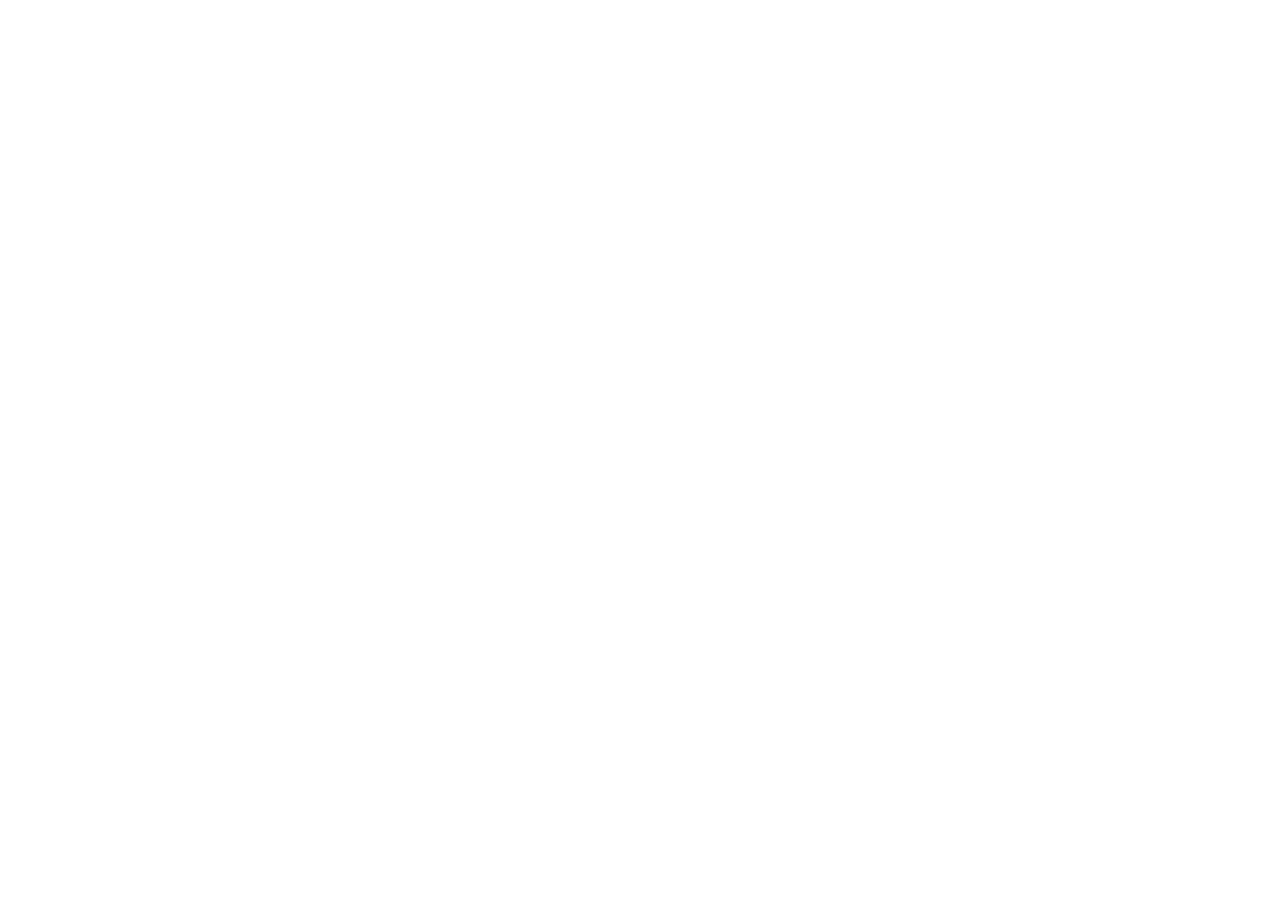
==== training-responsive.html @ 89398cce "add" ====
<!DOCTYPE html>
<html lang="en">
  <head>
    <meta charset="UTF-8" />
    <meta name="viewport" content="width=device-width, initial-scale=1.0" />
    <title>Document</title>
    <meta name="viewport" content="width=device-width, initial-scale=1.0" />
    <link rel="stylesheet" href="/bootstrap-training/style.css">
  </head>
  <body>
    <div class="part1"></div>
    <div class="part2"></div>
  </body>
</html>
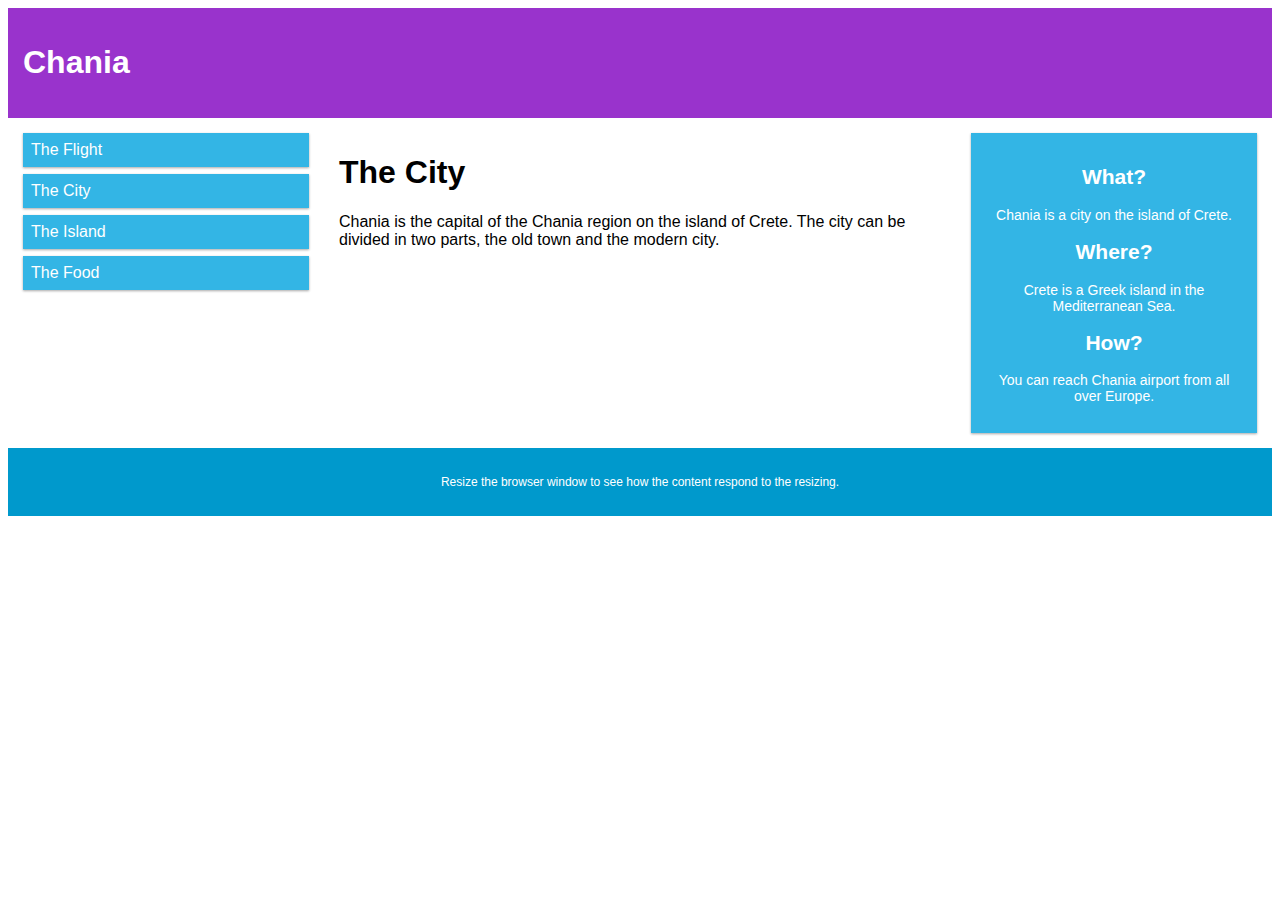
==== commit f5bdba25: "update" ====
--- a/training-responsive.html
+++ b/training-responsive.html
@@ -1,14 +1,182 @@
 <!DOCTYPE html>
-<html lang="en">
-  <head>
-    <meta charset="UTF-8" />
-    <meta name="viewport" content="width=device-width, initial-scale=1.0" />
-    <title>Document</title>
-    <meta name="viewport" content="width=device-width, initial-scale=1.0" />
-    <link rel="stylesheet" href="/bootstrap-training/style.css">
-  </head>
-  <body>
-    <div class="part1"></div>
-    <div class="part2"></div>
-  </body>
-</html>
+<html>
+
+<head>
+    <meta name="viewport" content="width=device-width, initial-scale=1.0">
+    <style>
+        * {
+            box-sizing: border-box;
+        }
+
+        .row::after {
+            content: "";
+            clear: both;
+            display: block;
+        }
+
+        [class*="col-"] {
+            float: left;
+            padding: 15px;
+        }
+
+        html {
+            font-family: "Lucida Sans", sans-serif;
+        }
+
+        .header {
+            background-color: #9933cc;
+            color: #ffffff;
+            padding: 15px;
+        }
+
+        .menu ul {
+            list-style-type: none;
+            margin: 0;
+            padding: 0;
+        }
+
+        .menu li {
+            padding: 8px;
+            margin-bottom: 7px;
+            background-color: #33b5e5;
+            color: #ffffff;
+            box-shadow: 0 1px 3px rgba(0, 0, 0, 0.12), 0 1px 2px rgba(0, 0, 0, 0.24);
+        }
+
+        .menu li:hover {
+            background-color: #0099cc;
+        }
+
+        .aside {
+            background-color: #33b5e5;
+            padding: 15px;
+            color: #ffffff;
+            text-align: center;
+            font-size: 14px;
+            box-shadow: 0 1px 3px rgba(0, 0, 0, 0.12), 0 1px 2px rgba(0, 0, 0, 0.24);
+        }
+
+        .footer {
+            background-color: #0099cc;
+            color: #ffffff;
+            text-align: center;
+            font-size: 12px;
+            padding: 15px;
+        }
+
+        /* For desktop: */
+        .col-1 {
+            width: 8.33%;
+        }
+
+        .col-2 {
+            width: 16.66%;
+        }
+
+        .col-3 {
+            width: 25%;
+        }
+
+        .col-4 {
+            width: 33.33%;
+        }
+
+        .col-5 {
+            width: 41.66%;
+        }
+
+        .col-6 {
+            width: 50%;
+        }
+
+        .col-7 {
+            width: 58.33%;
+        }
+
+        .col-8 {
+            width: 66.66%;
+        }
+
+        .col-9 {
+            width: 75%;
+        }
+
+        .col-10 {
+            width: 83.33%;
+        }
+
+        .col-11 {
+            width: 91.66%;
+        }
+
+        .col-12 {
+            width: 100%;
+        }
+
+        @media only screen and (max-width: 768px) {
+
+            /* For mobile phones: */
+            [class*="col-"] {
+                width: 100%;
+            }
+        }
+    </style>
+</head>
+
+<body>
+
+    <div class="header">
+        <h1>Chania</h1>
+    </div>
+
+    <div class="row">
+        <div class="col-3 menu">
+            <ul>
+                <li>The Flight</li>
+                <li>The City</li>
+                <li>The Island</li>
+                <li>The Food</li>
+            </ul>
+        </div>
+
+        <div class="col-6">
+            <h1>The City</h1>
+            <p>Chania is the capital of the Chania region on the island of Crete. The city can be divided in two parts,
+                the old town and the modern city.</p>
+        </div>
+
+        <div class="col-3 right">
+            <div class="aside">
+                <h2>What?</h2>
+                <p>Chania is a city on the island of Crete.</p>
+                <h2>Where?</h2>
+                <p>Crete is a Greek island in the Mediterranean Sea.</p>
+                <h2>How?</h2>
+                <p>You can reach Chania airport from all over Europe.</p>
+            </div>
+        </div>
+    </div>
+
+    <div class="footer">
+        <p>Resize the browser window to see how the content respond to the resizing.</p>
+    </div>
+
+    <!-- Các nhóm Break Point chính:
+    /* Extra small devices (phones, 600px and down) */
+    @media only screen and (max-width: 600px) {...}
+    
+    /* Small devices (portrait tablets and large phones, 600px and up) */
+    @media only screen and (min-width: 600px) {...}
+    
+    /* Medium devices (landscape tablets, 768px and up) */
+    @media only screen and (min-width: 768px) {...}
+    
+    /* Large devices (laptops/desktops, 992px and up) */
+    @media only screen and (min-width: 992px) {...}
+    
+    /* Extra large devices (large laptops and desktops, 1200px and up) */
+    @media only screen and (min-width: 1200px) {...}
+ -->
+</body>
+
+</html>